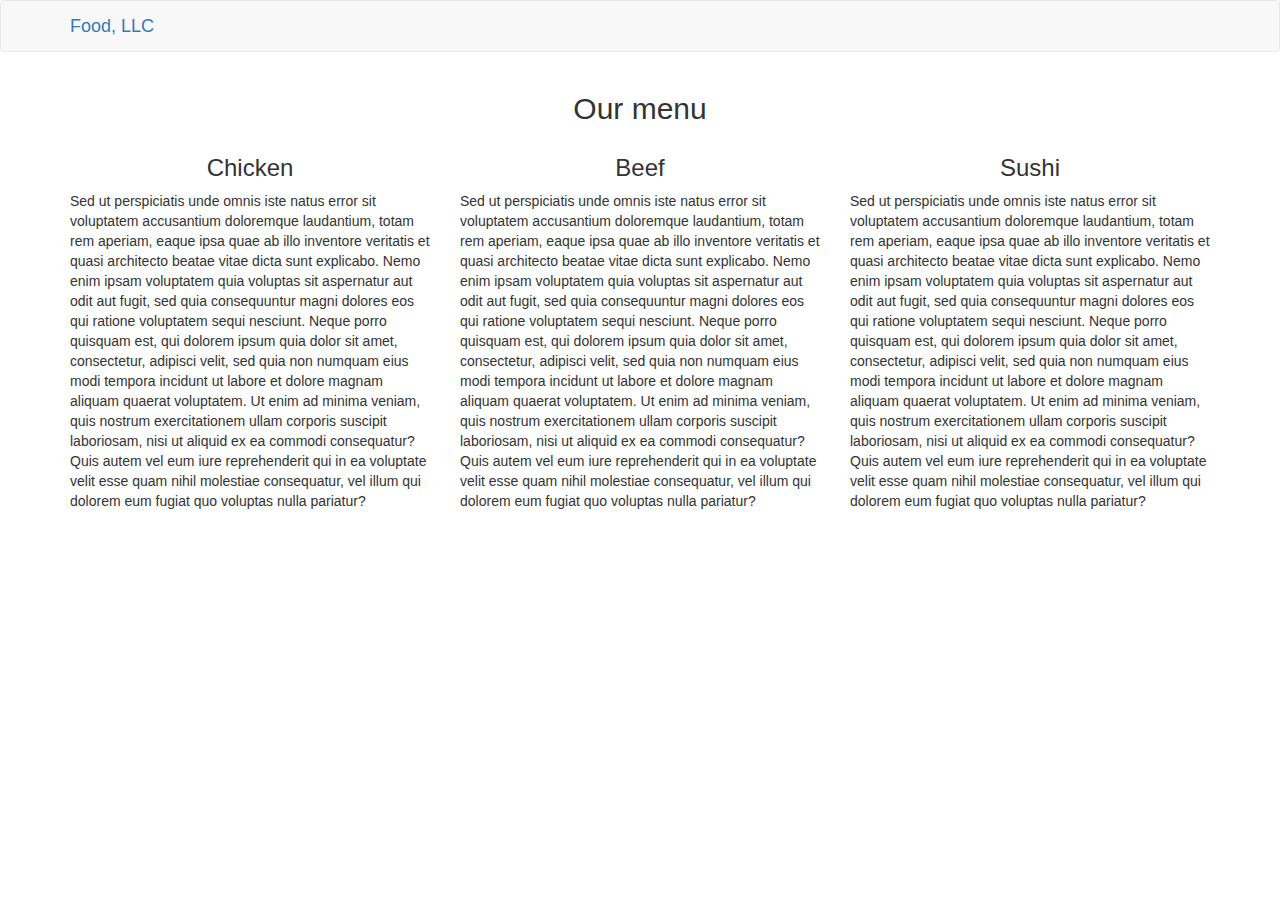
==== mod3_solution/index.html @ 4e4d4da2 "Update index.html" ====
<!doctype html>
<html lang="en">
  <head>
    <meta charset="utf-8">
    <meta http-equiv="X-UA-Compatible" content="IE=edge">
    <meta name="viewport" content="width=device-width, initial-scale=1">

    <!-- HTML5 shim and Respond.js for IE8 support of HTML5 elements and media queries -->
    <!-- WARNING: Respond.js doesn't work if you view the page via file:// -->
    <!--[if lt IE 9]>
      <script src="https://oss.maxcdn.com/html5shiv/3.7.2/html5shiv.min.js"></script>
      <script src="https://oss.maxcdn.com/respond/1.4.2/respond.min.js"></script>
    <![endif]-->

    <title>Module 3</title>
    <link rel="stylesheet" href="css/bootstrap.min.css">
    <link rel="stylesheet" href="css/styles.css">
  </head>
<body>
<header>
    <nav id="header-nav" class="navbar navbar-default">
      <div class="container">
        <div class="navbar-header">

          <div class="navbar-brand text-left">
            <a href="/">Food, LLC</a>
          </div>

          <button id="navbarToggle" type="button" class="navbar-toggle collapsed" data-toggle="collapse" data-target="#collapsable-nav" aria-expanded="false">
            <span class="sr-only">Toggle navigation</span>
            <span class="icon-bar"></span>
            <span class="icon-bar"></span>
            <span class="icon-bar"></span>
          </button>
        </div>
        
        <div id="collapsable-nav" class="collapse navbar-collapse">
           <ul id="nav-list" class="nav navbar-nav hidden visible-xs text-center">
            <li id="navMenuButton">
              <a href="#chicken">Chicken</a>
            </li>
            <li>
              <a href="#beef">Beef</a>
            </li>
            <li>
              <a href="#sushi">Sushi</a>
            </li>
          </ul><!-- #nav-list -->
        </div><!-- .collapse .navbar-collapse -->
      </div><!-- .container -->
    </nav><!-- #header-nav -->
  </header>
  <div id="main-content" class="container">
    <div class="row">
      <div class="col-lg-12 text-center">
        <h2>Our menu</h2>
      </div>
      <div id="chicken" class="col-md-4 col-sm-6 col-xs-12">
        <h3 class="text-center">Chicken</h3>
        <p>Sed ut perspiciatis unde omnis iste natus error sit voluptatem accusantium doloremque laudantium, totam rem aperiam, eaque ipsa quae ab illo inventore veritatis et quasi architecto beatae vitae dicta sunt explicabo. Nemo enim ipsam voluptatem quia voluptas sit aspernatur aut odit aut fugit, sed quia consequuntur magni dolores eos qui ratione voluptatem sequi nesciunt. Neque porro quisquam est, qui dolorem ipsum quia dolor sit amet, consectetur, adipisci velit, sed quia non numquam eius modi tempora incidunt ut labore et dolore magnam aliquam quaerat voluptatem. Ut enim ad minima veniam, quis nostrum exercitationem ullam corporis suscipit laboriosam, nisi ut aliquid ex ea commodi consequatur? Quis autem vel eum iure reprehenderit qui in ea voluptate velit esse quam nihil molestiae consequatur, vel illum qui dolorem eum fugiat quo voluptas nulla pariatur?</p>
      </div>
      <div id="beef" class="col-md-4 col-sm-6 col-xs-12">
        <h3 class="text-center">Beef</h3>
        <p>Sed ut perspiciatis unde omnis iste natus error sit voluptatem accusantium doloremque laudantium, totam rem aperiam, eaque ipsa quae ab illo inventore veritatis et quasi architecto beatae vitae dicta sunt explicabo. Nemo enim ipsam voluptatem quia voluptas sit aspernatur aut odit aut fugit, sed quia consequuntur magni dolores eos qui ratione voluptatem sequi nesciunt. Neque porro quisquam est, qui dolorem ipsum quia dolor sit amet, consectetur, adipisci velit, sed quia non numquam eius modi tempora incidunt ut labore et dolore magnam aliquam quaerat voluptatem. Ut enim ad minima veniam, quis nostrum exercitationem ullam corporis suscipit laboriosam, nisi ut aliquid ex ea commodi consequatur? Quis autem vel eum iure reprehenderit qui in ea voluptate velit esse quam nihil molestiae consequatur, vel illum qui dolorem eum fugiat quo voluptas nulla pariatur?</p>
      </div>
      <div id="sushi" class="col-md-4 col-sm-12 col-xs-12">
        <h3 class="text-center">Sushi</h3>
        <p>Sed ut perspiciatis unde omnis iste natus error sit voluptatem accusantium doloremque laudantium, totam rem aperiam, eaque ipsa quae ab illo inventore veritatis et quasi architecto beatae vitae dicta sunt explicabo. Nemo enim ipsam voluptatem quia voluptas sit aspernatur aut odit aut fugit, sed quia consequuntur magni dolores eos qui ratione voluptatem sequi nesciunt. Neque porro quisquam est, qui dolorem ipsum quia dolor sit amet, consectetur, adipisci velit, sed quia non numquam eius modi tempora incidunt ut labore et dolore magnam aliquam quaerat voluptatem. Ut enim ad minima veniam, quis nostrum exercitationem ullam corporis suscipit laboriosam, nisi ut aliquid ex ea commodi consequatur? Quis autem vel eum iure reprehenderit qui in ea voluptate velit esse quam nihil molestiae consequatur, vel illum qui dolorem eum fugiat quo voluptas nulla pariatur?</p>
      </div>
  </div>

  <!-- jQuery (Bootstrap JS plugins depend on it) -->
  <script src="js/jquery-2.1.4.min.js"></script>
  <script src="js/bootstrap.min.js"></script>
  <script src="js/script.js"></script>
</body>
</html>
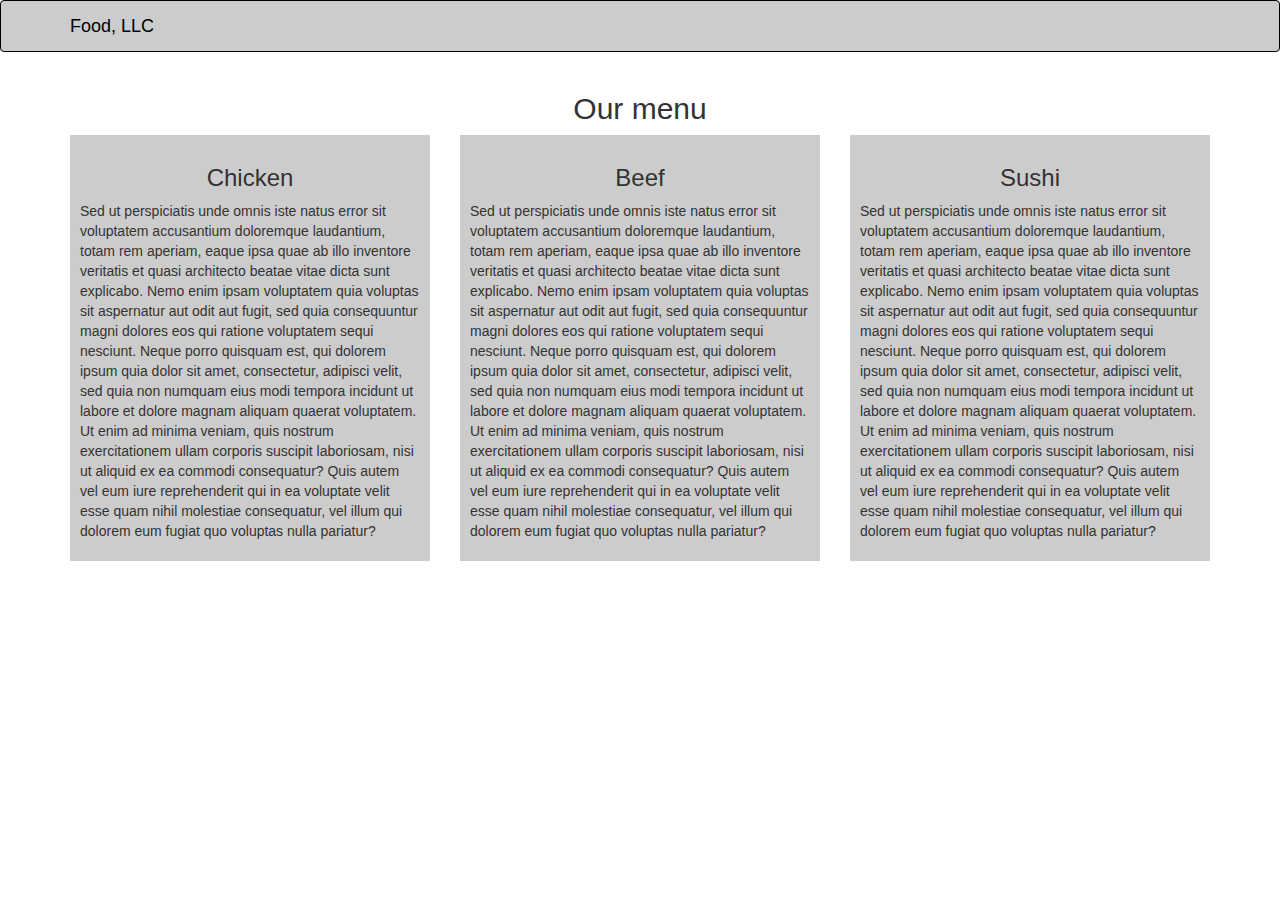
==== commit 16119047: "Update index.html" ====
--- a/mod3_solution/index.html
+++ b/mod3_solution/index.html
@@ -14,7 +14,7 @@
 
     <title>Module 3</title>
     <link rel="stylesheet" href="css/bootstrap.min.css">
-    <link rel="stylesheet" href="css/styles.css">
+    <link rel="stylesheet" href="css/style.css">
   </head>
 <body>
 <header>
@@ -56,16 +56,22 @@
         <h2>Our menu</h2>
       </div>
       <div id="chicken" class="col-md-4 col-sm-6 col-xs-12">
-        <h3 class="text-center">Chicken</h3>
-        <p>Sed ut perspiciatis unde omnis iste natus error sit voluptatem accusantium doloremque laudantium, totam rem aperiam, eaque ipsa quae ab illo inventore veritatis et quasi architecto beatae vitae dicta sunt explicabo. Nemo enim ipsam voluptatem quia voluptas sit aspernatur aut odit aut fugit, sed quia consequuntur magni dolores eos qui ratione voluptatem sequi nesciunt. Neque porro quisquam est, qui dolorem ipsum quia dolor sit amet, consectetur, adipisci velit, sed quia non numquam eius modi tempora incidunt ut labore et dolore magnam aliquam quaerat voluptatem. Ut enim ad minima veniam, quis nostrum exercitationem ullam corporis suscipit laboriosam, nisi ut aliquid ex ea commodi consequatur? Quis autem vel eum iure reprehenderit qui in ea voluptate velit esse quam nihil molestiae consequatur, vel illum qui dolorem eum fugiat quo voluptas nulla pariatur?</p>
+        <div class="section">
+          <h3 class="text-center">Chicken</h3>
+          <p>Sed ut perspiciatis unde omnis iste natus error sit voluptatem accusantium doloremque laudantium, totam rem aperiam, eaque ipsa quae ab illo inventore veritatis et quasi architecto beatae vitae dicta sunt explicabo. Nemo enim ipsam voluptatem quia voluptas sit aspernatur aut odit aut fugit, sed quia consequuntur magni dolores eos qui ratione voluptatem sequi nesciunt. Neque porro quisquam est, qui dolorem ipsum quia dolor sit amet, consectetur, adipisci velit, sed quia non numquam eius modi tempora incidunt ut labore et dolore magnam aliquam quaerat voluptatem. Ut enim ad minima veniam, quis nostrum exercitationem ullam corporis suscipit laboriosam, nisi ut aliquid ex ea commodi consequatur? Quis autem vel eum iure reprehenderit qui in ea voluptate velit esse quam nihil molestiae consequatur, vel illum qui dolorem eum fugiat quo voluptas nulla pariatur?</p>
+        </div>
       </div>
       <div id="beef" class="col-md-4 col-sm-6 col-xs-12">
-        <h3 class="text-center">Beef</h3>
-        <p>Sed ut perspiciatis unde omnis iste natus error sit voluptatem accusantium doloremque laudantium, totam rem aperiam, eaque ipsa quae ab illo inventore veritatis et quasi architecto beatae vitae dicta sunt explicabo. Nemo enim ipsam voluptatem quia voluptas sit aspernatur aut odit aut fugit, sed quia consequuntur magni dolores eos qui ratione voluptatem sequi nesciunt. Neque porro quisquam est, qui dolorem ipsum quia dolor sit amet, consectetur, adipisci velit, sed quia non numquam eius modi tempora incidunt ut labore et dolore magnam aliquam quaerat voluptatem. Ut enim ad minima veniam, quis nostrum exercitationem ullam corporis suscipit laboriosam, nisi ut aliquid ex ea commodi consequatur? Quis autem vel eum iure reprehenderit qui in ea voluptate velit esse quam nihil molestiae consequatur, vel illum qui dolorem eum fugiat quo voluptas nulla pariatur?</p>
+        <div class="section">
+          <h3 class="text-center">Beef</h3>
+          <p>Sed ut perspiciatis unde omnis iste natus error sit voluptatem accusantium doloremque laudantium, totam rem aperiam, eaque ipsa quae ab illo inventore veritatis et quasi architecto beatae vitae dicta sunt explicabo. Nemo enim ipsam voluptatem quia voluptas sit aspernatur aut odit aut fugit, sed quia consequuntur magni dolores eos qui ratione voluptatem sequi nesciunt. Neque porro quisquam est, qui dolorem ipsum quia dolor sit amet, consectetur, adipisci velit, sed quia non numquam eius modi tempora incidunt ut labore et dolore magnam aliquam quaerat voluptatem. Ut enim ad minima veniam, quis nostrum exercitationem ullam corporis suscipit laboriosam, nisi ut aliquid ex ea commodi consequatur? Quis autem vel eum iure reprehenderit qui in ea voluptate velit esse quam nihil molestiae consequatur, vel illum qui dolorem eum fugiat quo voluptas nulla pariatur?</p>
+        </div>
       </div>
       <div id="sushi" class="col-md-4 col-sm-12 col-xs-12">
-        <h3 class="text-center">Sushi</h3>
-        <p>Sed ut perspiciatis unde omnis iste natus error sit voluptatem accusantium doloremque laudantium, totam rem aperiam, eaque ipsa quae ab illo inventore veritatis et quasi architecto beatae vitae dicta sunt explicabo. Nemo enim ipsam voluptatem quia voluptas sit aspernatur aut odit aut fugit, sed quia consequuntur magni dolores eos qui ratione voluptatem sequi nesciunt. Neque porro quisquam est, qui dolorem ipsum quia dolor sit amet, consectetur, adipisci velit, sed quia non numquam eius modi tempora incidunt ut labore et dolore magnam aliquam quaerat voluptatem. Ut enim ad minima veniam, quis nostrum exercitationem ullam corporis suscipit laboriosam, nisi ut aliquid ex ea commodi consequatur? Quis autem vel eum iure reprehenderit qui in ea voluptate velit esse quam nihil molestiae consequatur, vel illum qui dolorem eum fugiat quo voluptas nulla pariatur?</p>
+        <div class="section">
+          <h3 class="text-center">Sushi</h3>
+          <p>Sed ut perspiciatis unde omnis iste natus error sit voluptatem accusantium doloremque laudantium, totam rem aperiam, eaque ipsa quae ab illo inventore veritatis et quasi architecto beatae vitae dicta sunt explicabo. Nemo enim ipsam voluptatem quia voluptas sit aspernatur aut odit aut fugit, sed quia consequuntur magni dolores eos qui ratione voluptatem sequi nesciunt. Neque porro quisquam est, qui dolorem ipsum quia dolor sit amet, consectetur, adipisci velit, sed quia non numquam eius modi tempora incidunt ut labore et dolore magnam aliquam quaerat voluptatem. Ut enim ad minima veniam, quis nostrum exercitationem ullam corporis suscipit laboriosam, nisi ut aliquid ex ea commodi consequatur? Quis autem vel eum iure reprehenderit qui in ea voluptate velit esse quam nihil molestiae consequatur, vel illum qui dolorem eum fugiat quo voluptas nulla pariatur?</p>
+        </div>
       </div>
   </div>
 
--- a/mod3_solution/css/style.css
+++ b/mod3_solution/css/style.css
@@ -0,0 +1,22 @@
+#header-nav{
+  background-color:#ccc;
+  border:1px solid #000;
+}
+#header-nav .navbar-brand a{
+  color:#000;
+}
+.navbar-default .navbar-toggle {
+    border-color: #ccc;
+}
+.navbar-default .navbar-toggle .icon-bar {
+    background-color: transparent;
+    color:#000;
+    height: 3px;
+}
+.navbar-default .navbar-toggle:focus, .navbar-default .navbar-toggle:hover {
+    background-color: #fff;
+}
+.section{
+  padding:10px;
+  background-color:#ccc;
+}
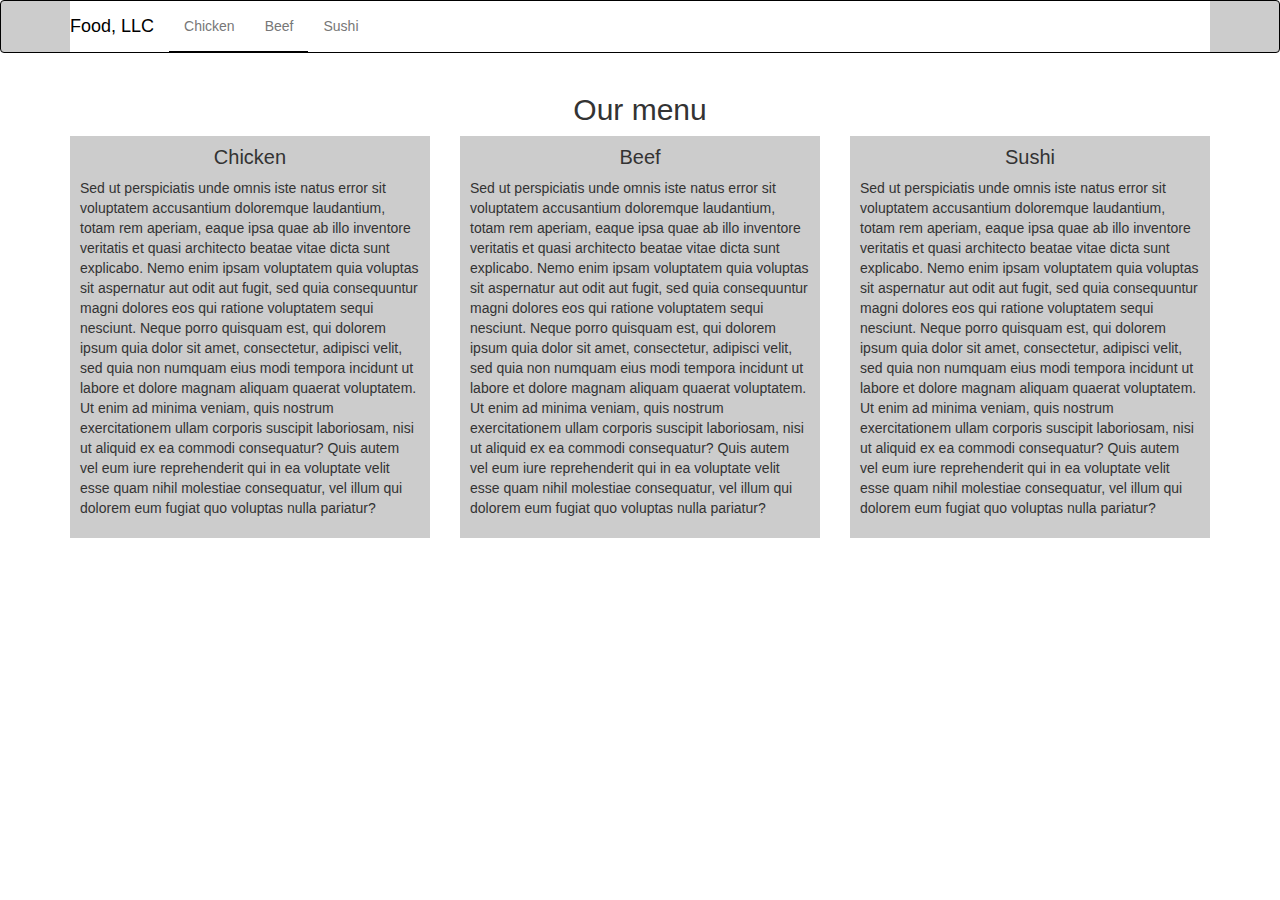
==== commit 26d79f0b: "Update index.html" ====
--- a/mod3_solution/index.html
+++ b/mod3_solution/index.html
@@ -34,8 +34,8 @@
           </button>
         </div>
         
-        <div id="collapsable-nav" class="collapse navbar-collapse">
-           <ul id="nav-list" class="nav navbar-nav hidden visible-xs text-center">
+        <div id="collapsable-nav" class="collapse navbar-collapse hidden visible-xs">
+           <ul id="nav-list" class="nav navbar-nav text-center">
             <li id="navMenuButton">
               <a href="#chicken">Chicken</a>
             </li>
--- a/mod3_solution/css/style.css
+++ b/mod3_solution/css/style.css
@@ -6,17 +6,39 @@
   color:#000;
 }
 .navbar-default .navbar-toggle {
-    border-color: #ccc;
+    border-color: #000;
 }
 .navbar-default .navbar-toggle .icon-bar {
-    background-color: transparent;
-    color:#000;
+    background-color: #000;
     height: 3px;
 }
 .navbar-default .navbar-toggle:focus, .navbar-default .navbar-toggle:hover {
+    border-color: #fff;
+}
+.navbar-default .navbar-toggle:focus .icon-bar, .navbar-default .navbar-toggle:hover .icon-bar{
     background-color: #fff;
+}
+.navbar-default .navbar-collapse {
+    border-color: #000;
+    background-color: #fff;
+    padding: 0;
+}
+.nav > li {
+    border-bottom: 1px solid #000;
+    color:#000;
+}
+.navbar-nav {
+    margin: 0;
+}
+.nav > li:last-child {
+    border-bottom: none;
 }
 .section{
   padding:10px;
   background-color:#ccc;
+  margin-bottom: 30px;
 }
+.section h3{
+  font-size: 20px;
+  margin: 0 0 10px;
+}
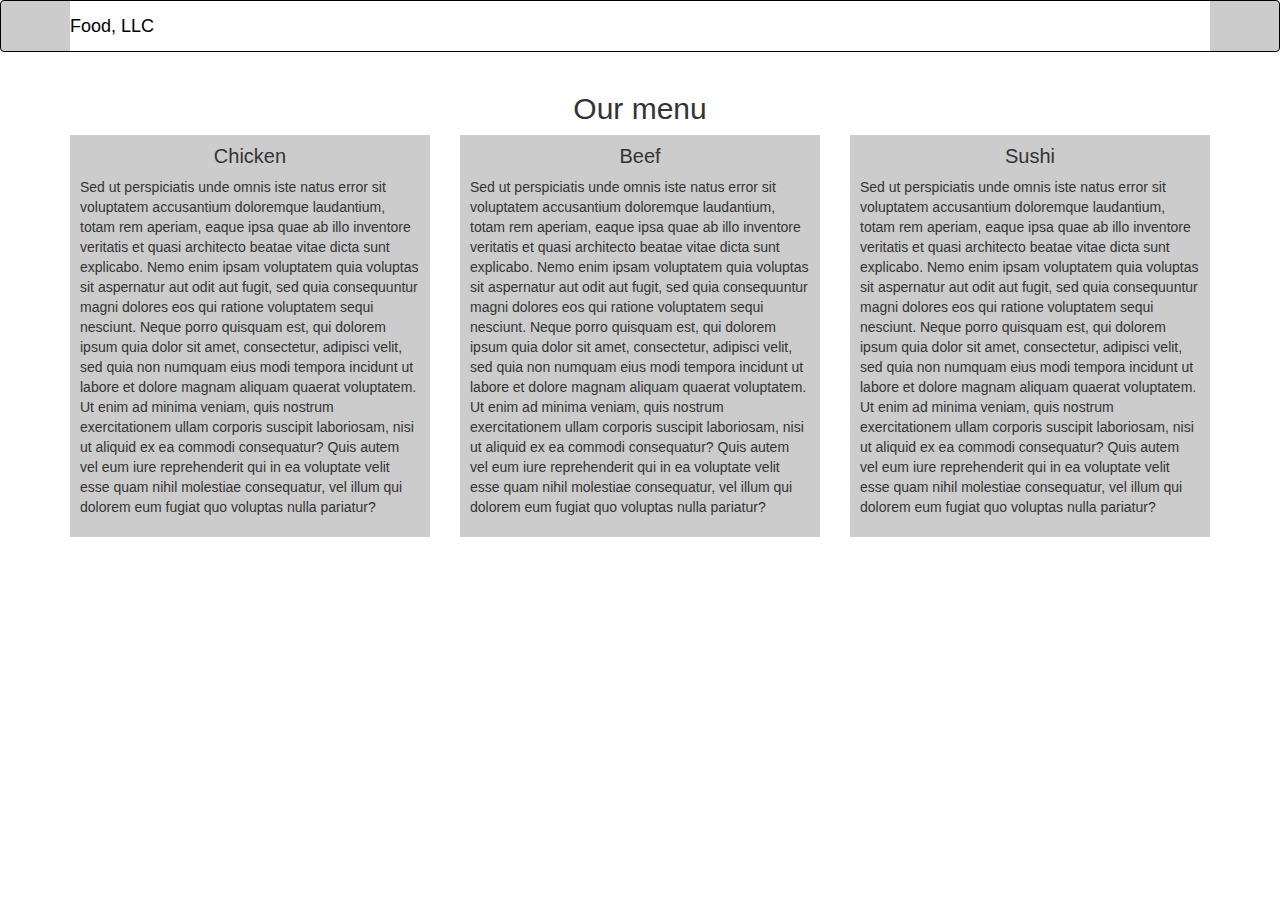
==== commit f2ff6241: "Update index.html" ====
--- a/mod3_solution/index.html
+++ b/mod3_solution/index.html
@@ -34,8 +34,8 @@
           </button>
         </div>
         
-        <div id="collapsable-nav" class="collapse navbar-collapse hidden visible-xs">
-           <ul id="nav-list" class="nav navbar-nav text-center">
+        <div id="collapsable-nav" class="collapse navbar-collapse">
+           <ul id="nav-list" class="nav navbar-nav text-center hidden visible-xs">
             <li id="navMenuButton">
               <a href="#chicken">Chicken</a>
             </li>
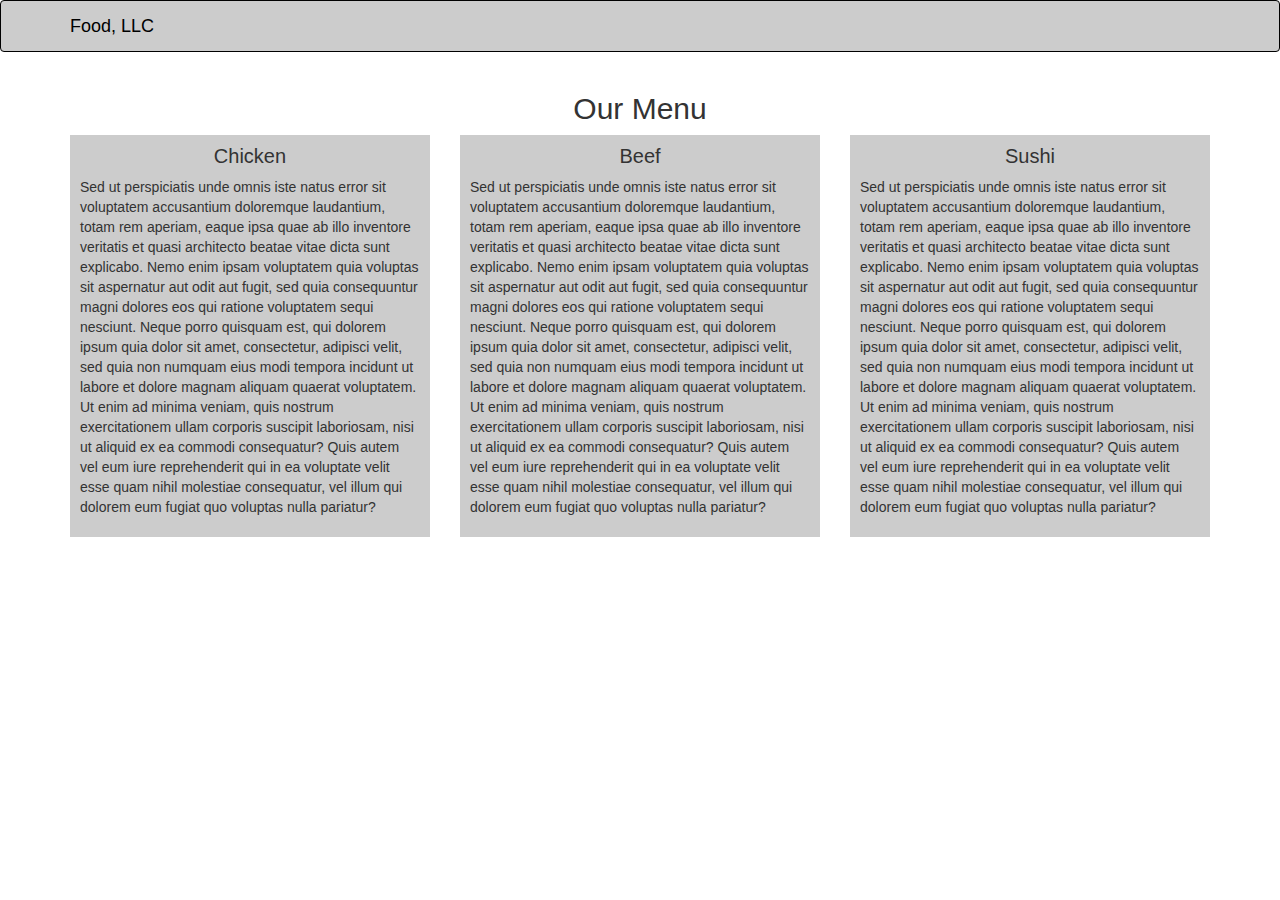
==== commit 1314f1c6: "Update index.html" ====
--- a/mod3_solution/index.html
+++ b/mod3_solution/index.html
@@ -53,24 +53,27 @@
   <div id="main-content" class="container">
     <div class="row">
       <div class="col-lg-12 text-center">
-        <h2>Our menu</h2>
+        <h2>Our Menu</h2>
       </div>
       <div id="chicken" class="col-md-4 col-sm-6 col-xs-12">
         <div class="section">
           <h3 class="text-center">Chicken</h3>
           <p>Sed ut perspiciatis unde omnis iste natus error sit voluptatem accusantium doloremque laudantium, totam rem aperiam, eaque ipsa quae ab illo inventore veritatis et quasi architecto beatae vitae dicta sunt explicabo. Nemo enim ipsam voluptatem quia voluptas sit aspernatur aut odit aut fugit, sed quia consequuntur magni dolores eos qui ratione voluptatem sequi nesciunt. Neque porro quisquam est, qui dolorem ipsum quia dolor sit amet, consectetur, adipisci velit, sed quia non numquam eius modi tempora incidunt ut labore et dolore magnam aliquam quaerat voluptatem. Ut enim ad minima veniam, quis nostrum exercitationem ullam corporis suscipit laboriosam, nisi ut aliquid ex ea commodi consequatur? Quis autem vel eum iure reprehenderit qui in ea voluptate velit esse quam nihil molestiae consequatur, vel illum qui dolorem eum fugiat quo voluptas nulla pariatur?</p>
+          <p class="hidden visible-xs">End of Chiken section <a href="#header-nav">Back to top</a></p>
         </div>
       </div>
       <div id="beef" class="col-md-4 col-sm-6 col-xs-12">
         <div class="section">
           <h3 class="text-center">Beef</h3>
           <p>Sed ut perspiciatis unde omnis iste natus error sit voluptatem accusantium doloremque laudantium, totam rem aperiam, eaque ipsa quae ab illo inventore veritatis et quasi architecto beatae vitae dicta sunt explicabo. Nemo enim ipsam voluptatem quia voluptas sit aspernatur aut odit aut fugit, sed quia consequuntur magni dolores eos qui ratione voluptatem sequi nesciunt. Neque porro quisquam est, qui dolorem ipsum quia dolor sit amet, consectetur, adipisci velit, sed quia non numquam eius modi tempora incidunt ut labore et dolore magnam aliquam quaerat voluptatem. Ut enim ad minima veniam, quis nostrum exercitationem ullam corporis suscipit laboriosam, nisi ut aliquid ex ea commodi consequatur? Quis autem vel eum iure reprehenderit qui in ea voluptate velit esse quam nihil molestiae consequatur, vel illum qui dolorem eum fugiat quo voluptas nulla pariatur?</p>
+          <p class="hidden visible-xs">End of Beef section <a href="#header-navp">Back to top</a></p>
         </div>
       </div>
       <div id="sushi" class="col-md-4 col-sm-12 col-xs-12">
         <div class="section">
           <h3 class="text-center">Sushi</h3>
           <p>Sed ut perspiciatis unde omnis iste natus error sit voluptatem accusantium doloremque laudantium, totam rem aperiam, eaque ipsa quae ab illo inventore veritatis et quasi architecto beatae vitae dicta sunt explicabo. Nemo enim ipsam voluptatem quia voluptas sit aspernatur aut odit aut fugit, sed quia consequuntur magni dolores eos qui ratione voluptatem sequi nesciunt. Neque porro quisquam est, qui dolorem ipsum quia dolor sit amet, consectetur, adipisci velit, sed quia non numquam eius modi tempora incidunt ut labore et dolore magnam aliquam quaerat voluptatem. Ut enim ad minima veniam, quis nostrum exercitationem ullam corporis suscipit laboriosam, nisi ut aliquid ex ea commodi consequatur? Quis autem vel eum iure reprehenderit qui in ea voluptate velit esse quam nihil molestiae consequatur, vel illum qui dolorem eum fugiat quo voluptas nulla pariatur?</p>
+          <p class="hidden visible-xs">End of Sushin section <a href="#header-nav">Back to top</a></p>
         </div>
       </div>
   </div>
--- a/mod3_solution/css/style.css
+++ b/mod3_solution/css/style.css
@@ -20,7 +20,6 @@
 }
 .navbar-default .navbar-collapse {
     border-color: #000;
-    background-color: #fff;
     padding: 0;
 }
 .nav > li {
@@ -29,6 +28,7 @@
 }
 .navbar-nav {
     margin: 0;
+    background-color: #fff;
 }
 .nav > li:last-child {
     border-bottom: none;
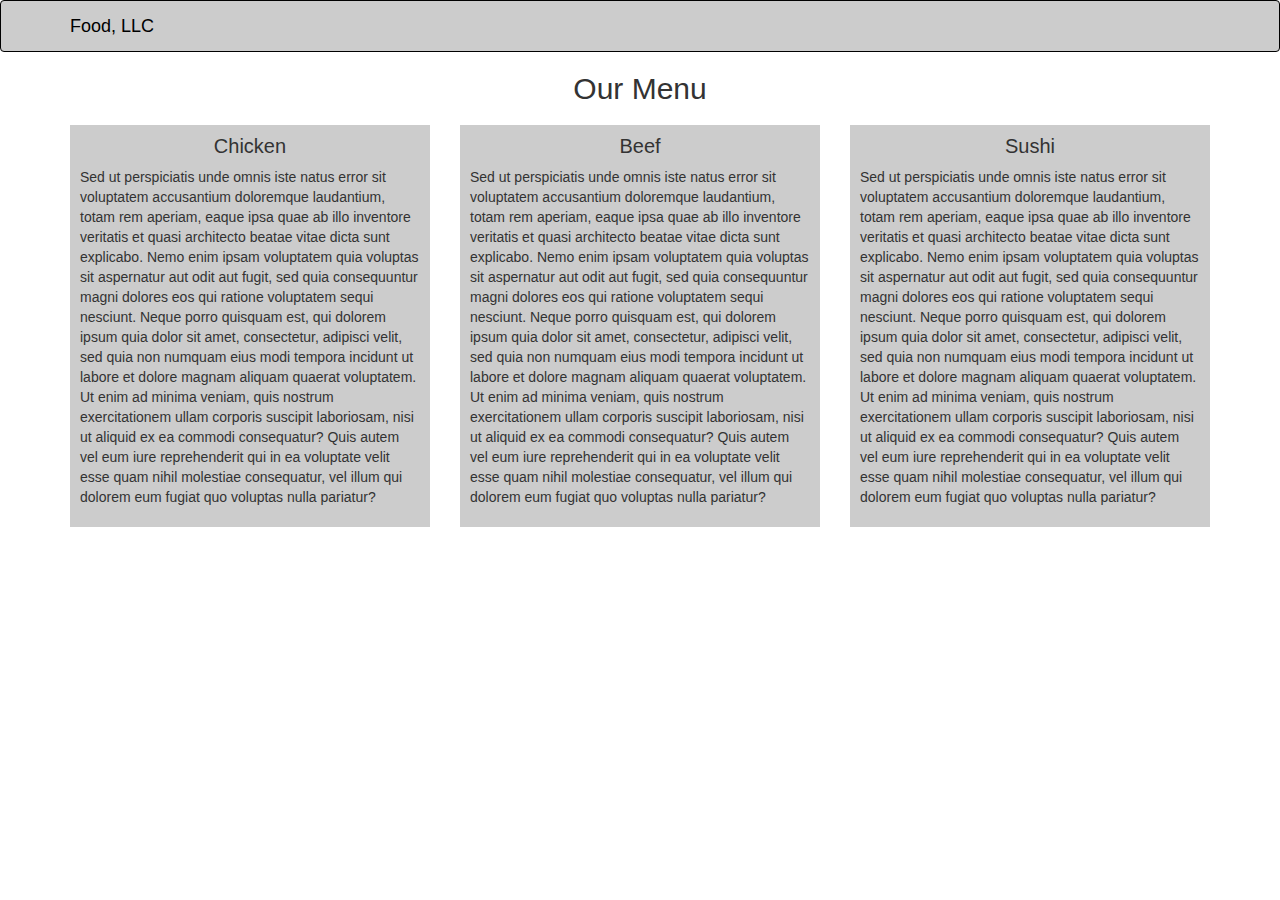
==== commit be22d37e: "Update index.html" ====
--- a/mod3_solution/index.html
+++ b/mod3_solution/index.html
@@ -59,21 +59,21 @@
         <div class="section">
           <h3 class="text-center">Chicken</h3>
           <p>Sed ut perspiciatis unde omnis iste natus error sit voluptatem accusantium doloremque laudantium, totam rem aperiam, eaque ipsa quae ab illo inventore veritatis et quasi architecto beatae vitae dicta sunt explicabo. Nemo enim ipsam voluptatem quia voluptas sit aspernatur aut odit aut fugit, sed quia consequuntur magni dolores eos qui ratione voluptatem sequi nesciunt. Neque porro quisquam est, qui dolorem ipsum quia dolor sit amet, consectetur, adipisci velit, sed quia non numquam eius modi tempora incidunt ut labore et dolore magnam aliquam quaerat voluptatem. Ut enim ad minima veniam, quis nostrum exercitationem ullam corporis suscipit laboriosam, nisi ut aliquid ex ea commodi consequatur? Quis autem vel eum iure reprehenderit qui in ea voluptate velit esse quam nihil molestiae consequatur, vel illum qui dolorem eum fugiat quo voluptas nulla pariatur?</p>
-          <p class="hidden visible-xs">End of Chiken section <a href="#header-nav">Back to top</a></p>
+          <p class="top-link hidden visible-xs">(End of Chiken section) <a href="#header-nav">Back To Top</a></p>
         </div>
       </div>
       <div id="beef" class="col-md-4 col-sm-6 col-xs-12">
         <div class="section">
           <h3 class="text-center">Beef</h3>
           <p>Sed ut perspiciatis unde omnis iste natus error sit voluptatem accusantium doloremque laudantium, totam rem aperiam, eaque ipsa quae ab illo inventore veritatis et quasi architecto beatae vitae dicta sunt explicabo. Nemo enim ipsam voluptatem quia voluptas sit aspernatur aut odit aut fugit, sed quia consequuntur magni dolores eos qui ratione voluptatem sequi nesciunt. Neque porro quisquam est, qui dolorem ipsum quia dolor sit amet, consectetur, adipisci velit, sed quia non numquam eius modi tempora incidunt ut labore et dolore magnam aliquam quaerat voluptatem. Ut enim ad minima veniam, quis nostrum exercitationem ullam corporis suscipit laboriosam, nisi ut aliquid ex ea commodi consequatur? Quis autem vel eum iure reprehenderit qui in ea voluptate velit esse quam nihil molestiae consequatur, vel illum qui dolorem eum fugiat quo voluptas nulla pariatur?</p>
-          <p class="hidden visible-xs">End of Beef section <a href="#header-navp">Back to top</a></p>
+          <p class="top-link hidden visible-xs">(End of Beef section) <a href="#header-nav">Back To Top</a></p>
         </div>
       </div>
       <div id="sushi" class="col-md-4 col-sm-12 col-xs-12">
         <div class="section">
           <h3 class="text-center">Sushi</h3>
           <p>Sed ut perspiciatis unde omnis iste natus error sit voluptatem accusantium doloremque laudantium, totam rem aperiam, eaque ipsa quae ab illo inventore veritatis et quasi architecto beatae vitae dicta sunt explicabo. Nemo enim ipsam voluptatem quia voluptas sit aspernatur aut odit aut fugit, sed quia consequuntur magni dolores eos qui ratione voluptatem sequi nesciunt. Neque porro quisquam est, qui dolorem ipsum quia dolor sit amet, consectetur, adipisci velit, sed quia non numquam eius modi tempora incidunt ut labore et dolore magnam aliquam quaerat voluptatem. Ut enim ad minima veniam, quis nostrum exercitationem ullam corporis suscipit laboriosam, nisi ut aliquid ex ea commodi consequatur? Quis autem vel eum iure reprehenderit qui in ea voluptate velit esse quam nihil molestiae consequatur, vel illum qui dolorem eum fugiat quo voluptas nulla pariatur?</p>
-          <p class="hidden visible-xs">End of Sushin section <a href="#header-nav">Back to top</a></p>
+          <p class="top-link hidden visible-xs">(End of Sushin section) <a href="#header-nav">Back To Top</a></p>
         </div>
       </div>
   </div>
--- a/mod3_solution/css/style.css
+++ b/mod3_solution/css/style.css
@@ -33,6 +33,9 @@
 .nav > li:last-child {
     border-bottom: none;
 }
+h2{
+  margin: 0 0 20px;
+}
 .section{
   padding:10px;
   background-color:#ccc;
@@ -42,3 +45,7 @@
   font-size: 20px;
   margin: 0 0 10px;
 }
+p.top-link a{
+  color:blue;
+  text-decoration:underline;
+}
